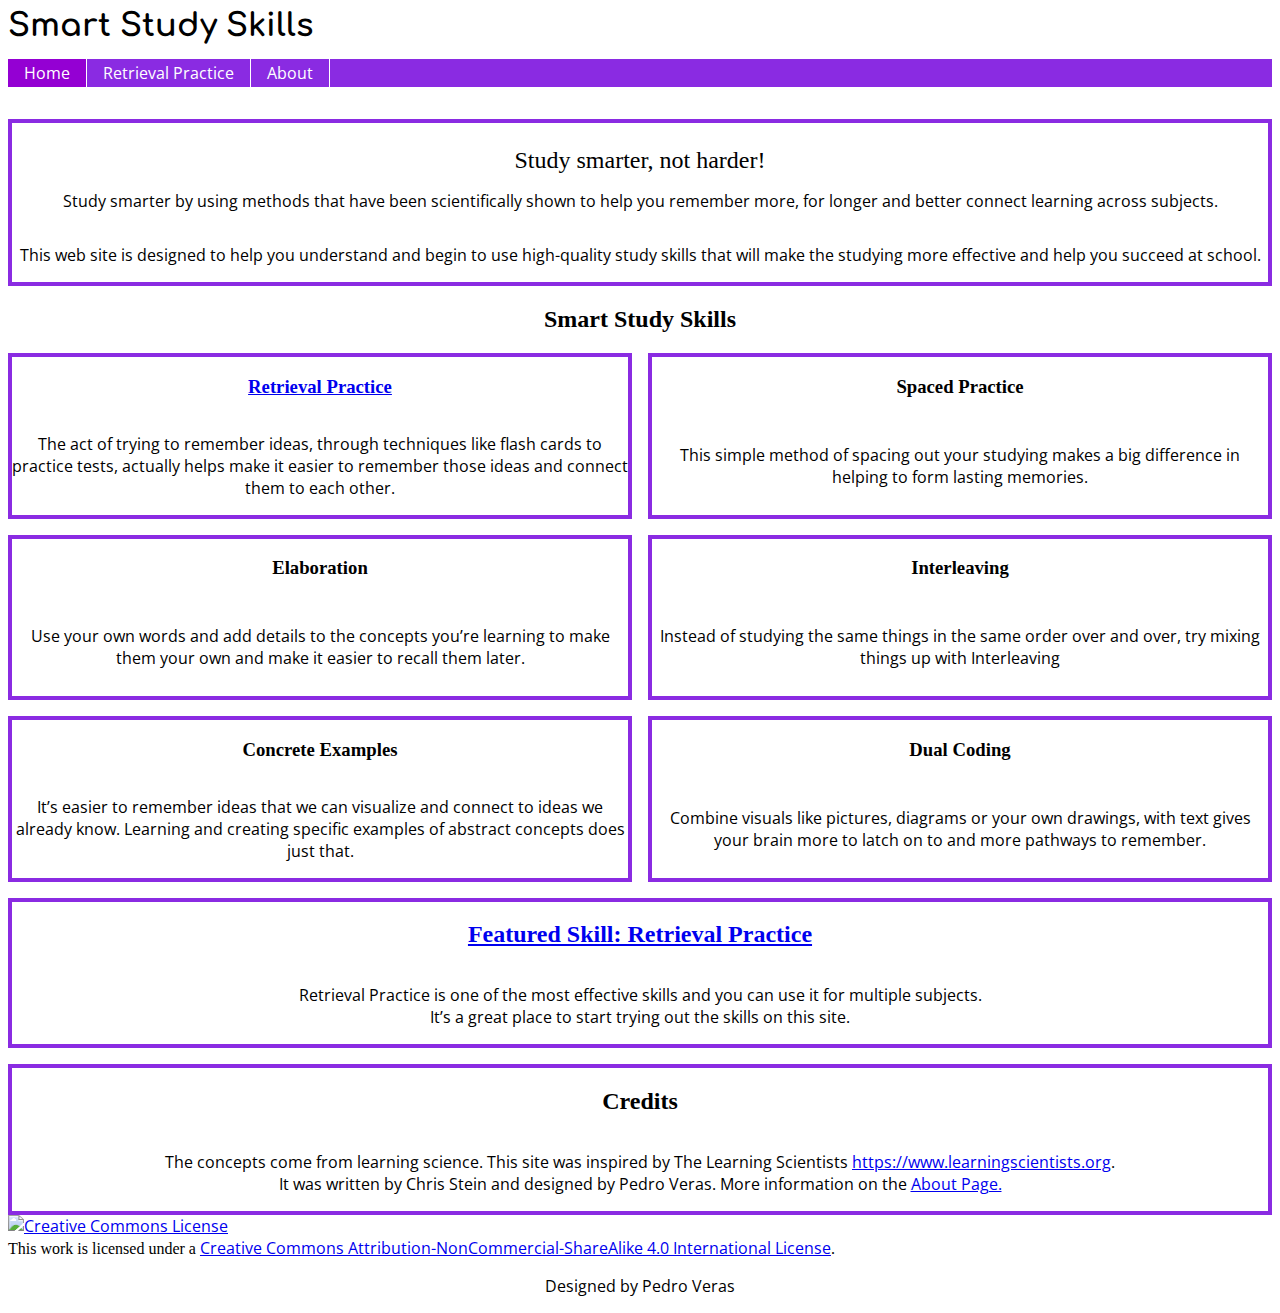
==== index.html @ 3abdc7d4 "Add files via upload" ====
<!DOCTYPE html>

<html lang="en-us">

<head>
   
    <meta charset="utf-8">
    <meta http-equiv="x-ua-compatible" content="ie=edge">
    <title>Home - Smart Study Skills</title>
    <meta name="viewport" content="width=device-width, initial-scale=1">
    <link rel="stylesheet" href="css/style.css">
    
</head>

<body>
   
    <header class="site-header">   
        <h1>Smart Study Skills</h1>
        <nav class="site-nav" role="navigation">
            <ul>
                <li id="active"><a href="index.html" class="current">Home</a></li>
                <li><a href="retrieval.html">Retrieval Practice</a></li>
                <li><a href="about.html">About</a></li>
            </ul>
        </nav>
    </header>

    <main role="main">
     <section class="start">
      <p class="tagline">Study smarter, not harder!</p>
       
            <p class="attractor">Study smarter by using methods that have been scientifically shown to help you
            remember more, for longer and better connect learning across subjects.</p>
            <p class="intro">This web site is designed to help you understand and begin to use high-quality
            study skills that will make the studying more effective and help you succeed at school.</p>
        </section>
        
        <h2 class="SSS">Smart Study Skills</h2>
        <section class="study-skills">  
            <div class="skill">
                <a href="retrieval.html"><h3>Retrieval Practice</h3></a>
                <p>The act of trying to remember ideas, through techniques like flash cards to practice tests, 
                actually helps make it easier to remember those ideas and connect them to each other.</p>
            </div>
            <div class="skill">
                <h3>Spaced Practice</h3>
                <p>This simple method of spacing out your studying makes a big difference in helping to form lasting memories.</p>
            </div>
            <div class="skill">
                <h3>Elaboration</h3>
                <p>Use your own words and add details to the concepts you’re learning to make them your own and make it easier to recall them later.</p>
            </div>
            <div class="skill">
                <h3>Interleaving</h3>
                <p>Instead of studying the same things in the same order over and over, try mixing things up with Interleaving</p>
            </div>
            <div class="skill">
                <h3>Concrete Examples</h3>
                <p>It’s easier to remember ideas that we can visualize and connect to ideas we already know.
                Learning and creating specific examples of abstract concepts does just that.</p>
            </div>
            <div class="skill">
                <h3>Dual Coding</h3>
                <p>Combine visuals like pictures, diagrams or your own drawings, with text gives your brain more to latch on to and more pathways to remember.</p>
            </div>
        </section>
        
        <section class="featured">
            <a href="retrieval.html"><h2>Featured Skill: Retrieval Practice</h2></a>
            <p>Retrieval Practice is one of the most effective skills and you can use it for multiple subjects.<br>
            It’s a great place to start trying out the skills on this site.</p>
        </section>
        
        <section class="credits">
            <h2>Credits</h2>
            <p>The concepts come from learning science. This site was inspired by The Learning Scientists <a href="https://www.learningscientists.org.">https://www.learningscientists.org</a>.<br>
            It was written by Chris Stein and designed by Pedro Veras. More information on the <a href="about.html"> About Page.</a></p>
        </section>
    </main>

    <footer class="site-footer">
       <a rel="license" href="http://creativecommons.org/licenses/by-nc-sa/4.0/"><img alt="Creative Commons License" style="border-width:0" src="https://i.creativecommons.org/l/by-nc-sa/4.0/88x31.png" /></a><br />
       This work is licensed under a <a rel="license" href="http://creativecommons.org/licenses/by-nc-sa/4.0/">Creative Commons Attribution-NonCommercial-ShareAlike 4.0 International License</a>.
       <p>Designed by Pedro Veras</p>
    </footer>
    
</body>

</html>
---- css/style.css ----
@import url('https://fonts.googleapis.com/css?family=Baloo+Bhai|Comfortaa|Open+Sans|Libre+Baskerville&display=swap');

h1{font-family: 'Comfortaa' , cursive; }

h2{font-family: 'Baloo Bhai' , cursive; text-align: center;}

h3{font-family: 'Baloo Bhai' , cursive; text-align: center;}

p{font-family: 'Open Sans' , sans-serif; text-align: center;}

a{font-family: 'Open Sans' , sans-serif; text-align: center;}

.tagline{font-family: 'Baloo Bhai' , cursive; font-size: 1.5rem;}

.site-header h1{
    margin-top: 0;
    margin-bottom: 0;
}

.tagline
{
    margin-bottom: 0;
}

.retrieval-attractor
{
    font-family: 'Baloo Bhai' , cursive; font-size: 1.5rem;
}

h2.SSS
{
    text-align: center;
}
.who-for
{
    display: grid;
    grid-template-columns: 1fr;
    border:4px solid blueviolet; 
}

.why-made
{
    display: grid;
    grid-template-columns: 1fr;
    border:4px solid blueviolet; 
    margin-top: 1rem;
}

.what-is-it
{
    display: grid;
    grid-template-columns: 1fr;
    border:4px solid blueviolet;
}

.what-is-it h2
{
    margin-bottom: 0;
}

.what-is-it p
{
    margin-top: 0;
}

.why-its-effective
{
    display: grid;
    grid-template-columns: 1fr;
    border:4px solid blueviolet;
    margin-top: 1rem;
}

.why-its-effective h2
{
    margin-bottom: 0;
}

.why-its-effective p
{
    margin-top: 0;
}

.resources
{
    display: grid;
    grid-template-columns: 1fr;
    border:4px solid blueviolet;
    margin-top: 1rem;
}

.resources h2
{
    margin-bottom: 0;
}

.resources h3
{
    margin-top: 0;
    margin-bottom: 0;
}

.resources 

.tips-and-tricks
{
    display: grid;
    grid-template-columns: 1fr;
    border:4px solid blueviolet;
    margin-top: 1rem;
}

.tips-and-tricks h2
{
    margin-bottom: 0;
}

.tips-and-tricks p
{
    margin-top: 0;
}

.when-to-use
{
    display: grid;
    grid-template-columns: 1fr;
    border:4px solid blueviolet;
    margin-top: 1rem;
}

.when-to-use h2
{
    margin-bottom: 0;
}

.when-to-use p
{
    margin-top: 0;
}

.how-to-use
{
    display: grid;
    grid-template-columns: 1fr;
    border:4px solid blueviolet; 
    margin-top: 1rem;
}

.how-to-use h2
{
    margin-bottom: 0;
}

.how-to-use p
{
    margin-top: 0;
}

.start
{ 
    display: grid;
    grid-template-columns: 1fr;
    border:4px solid blueviolet; 
}
.study-skills
{
    display: grid;
    grid-template-columns: 1fr 1fr;
    grid-template-rows: 1fr 1fr 1fr;
    grid-gap: 1rem;
}

.skill
{
    display: grid;
    border:4px solid blueviolet;
}

.featured
{
    display: grid;
    grid-template-columns: 1fr;
    border:4px solid blueviolet;
    margin-top: 1rem;
}

.credits
{
    display: grid;
    grid-template-columns: 1fr;
    border:4px solid blueviolet;
    margin-top: 1rem;
}

.site-nav li
{
    display: inline; /* brings nav elements up next to each other */
    list-style-type: none; /* removes the bullet points */
    padding-right: 10px; /* spaces them out from each other. Adjust to suit your needs */
}

.site-nav ul
{
    padding-left: 0;
    margin-left: 0;
    margin-bottom: 2rem;
    background-color: blueviolet;
    color: White;
    float: left;
    width: 100%;
    font-family: arial, helvetica, sans-serif;
}

.site-nav ul li { 
    display: inline; 
}

.site-nav ul li a
{
    padding: 0.2em 1em;
    background-color: blueviolet;
    color: White;
    text-decoration: none;
    float: left;
    border-right: 1px solid #fff;
}

.site-nav ul li a:hover
{
    background-color: violet;
    color: #fff;
}

.site-nav ul li a.current {
    background-color: darkviolet;
    color: #fff;
}
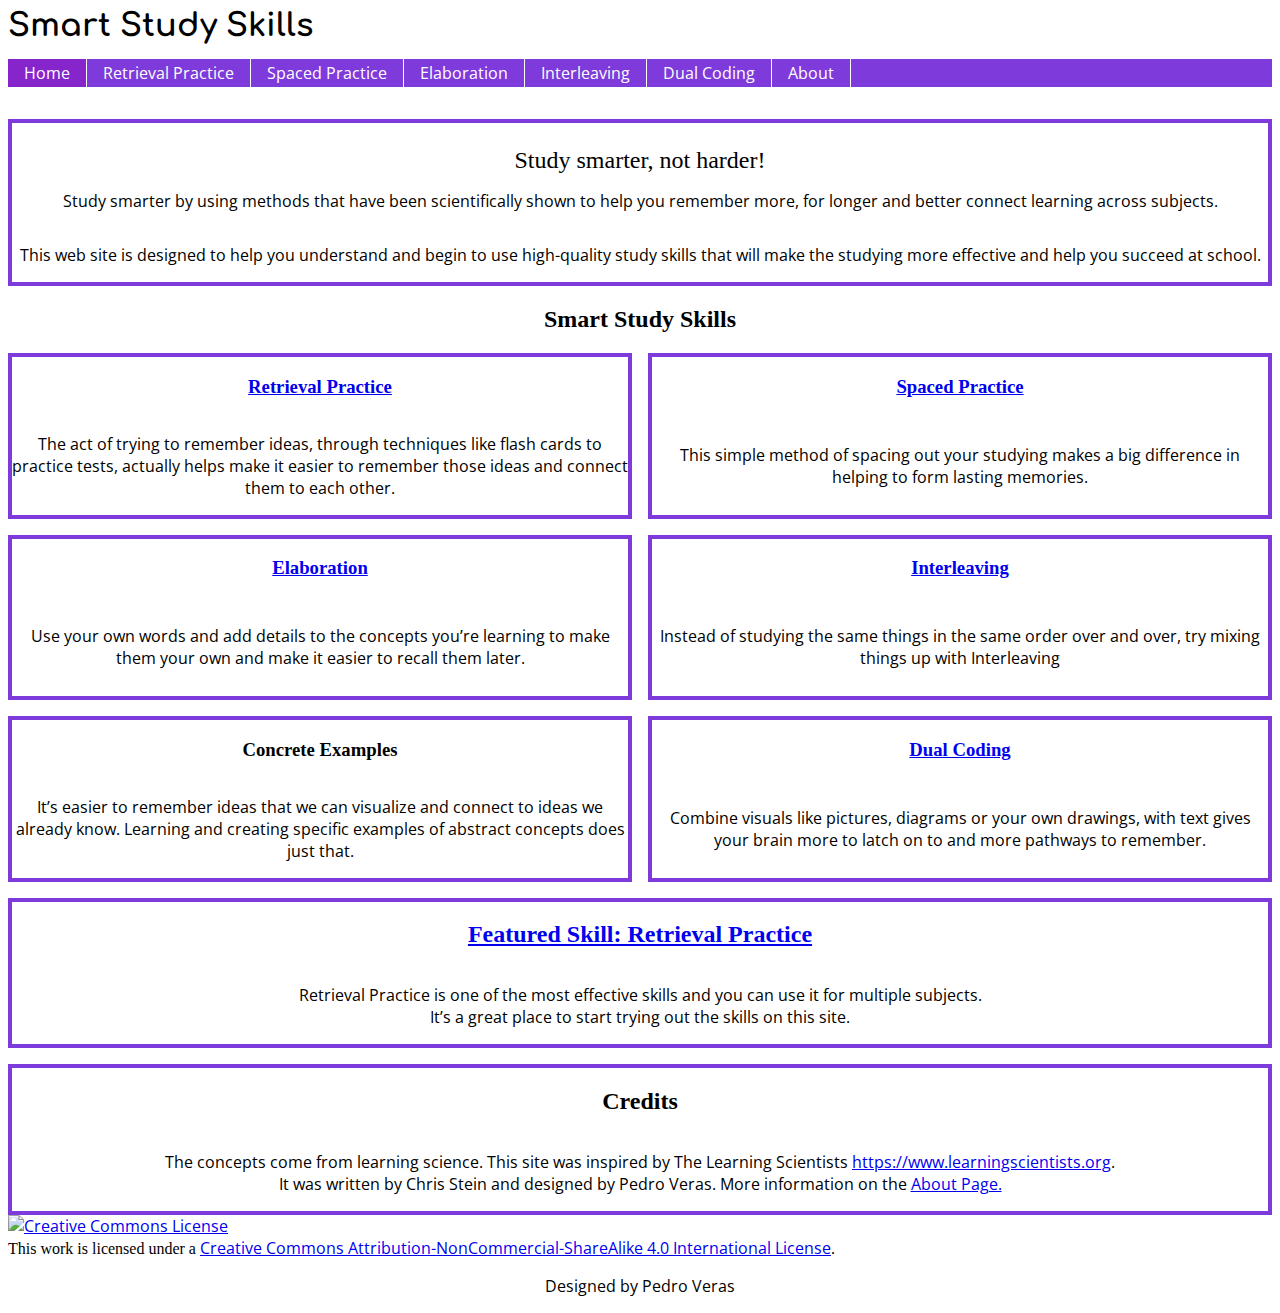
==== commit 83c0afbd: "Added additional skill pages. Initially as copies of retrieval practice. All pages are linked in the" ====
--- a/index.html
+++ b/index.html
@@ -20,6 +20,10 @@
             <ul>
                 <li id="active"><a href="index.html" class="current">Home</a></li>
                 <li><a href="retrieval.html">Retrieval Practice</a></li>
+                <li><a href="spaced.html">Spaced Practice</a></li>
+                <li><a href="elaboration.html">Elaboration</a></li>
+                <li><a href="interleaving.html">Interleaving</a></li>
+                <li><a href="dual.html">Dual Coding</a></li>
                 <li><a href="about.html">About</a></li>
             </ul>
         </nav>
@@ -43,15 +47,15 @@
                 actually helps make it easier to remember those ideas and connect them to each other.</p>
             </div>
             <div class="skill">
-                <h3>Spaced Practice</h3>
+                <a href="spaced.html"><h3>Spaced Practice</h3></a>
                 <p>This simple method of spacing out your studying makes a big difference in helping to form lasting memories.</p>
             </div>
             <div class="skill">
-                <h3>Elaboration</h3>
+                <a href="elaboration.html"><h3>Elaboration</h3></a>
                 <p>Use your own words and add details to the concepts you’re learning to make them your own and make it easier to recall them later.</p>
             </div>
             <div class="skill">
-                <h3>Interleaving</h3>
+                <a href="interleaving.html"><h3>Interleaving</h3></a>
                 <p>Instead of studying the same things in the same order over and over, try mixing things up with Interleaving</p>
             </div>
             <div class="skill">
@@ -60,7 +64,7 @@
                 Learning and creating specific examples of abstract concepts does just that.</p>
             </div>
             <div class="skill">
-                <h3>Dual Coding</h3>
+                <a href="dual.html"><h3>Dual Coding</h3></a>
                 <p>Combine visuals like pictures, diagrams or your own drawings, with text gives your brain more to latch on to and more pathways to remember.</p>
             </div>
         </section>
@@ -86,4 +90,4 @@
     
 </body>
 
-</html>+</html>
--- a/css/style.css
+++ b/css/style.css
@@ -35,14 +35,14 @@
 {
     display: grid;
     grid-template-columns: 1fr;
-    border:4px solid blueviolet; 
+    border:4px solid #7E3ADA; 
 }
 
 .why-made
 {
     display: grid;
     grid-template-columns: 1fr;
-    border:4px solid blueviolet; 
+    border:4px solid #7E3ADA; 
     margin-top: 1rem;
 }
 
@@ -50,7 +50,7 @@
 {
     display: grid;
     grid-template-columns: 1fr;
-    border:4px solid blueviolet;
+    border:4px solid #7E3ADA;
 }
 
 .what-is-it h2
@@ -67,7 +67,7 @@
 {
     display: grid;
     grid-template-columns: 1fr;
-    border:4px solid blueviolet;
+    border:4px solid #7E3ADA;
     margin-top: 1rem;
 }
 
@@ -85,7 +85,7 @@
 {
     display: grid;
     grid-template-columns: 1fr;
-    border:4px solid blueviolet;
+    border:4px solid #7E3ADA;
     margin-top: 1rem;
 }
 
@@ -100,13 +100,11 @@
     margin-bottom: 0;
 }
 
-.resources 
-
 .tips-and-tricks
 {
     display: grid;
     grid-template-columns: 1fr;
-    border:4px solid blueviolet;
+    border:4px solid #7E3ADA;
     margin-top: 1rem;
 }
 
@@ -124,7 +122,7 @@
 {
     display: grid;
     grid-template-columns: 1fr;
-    border:4px solid blueviolet;
+    border:4px solid #7E3ADA;
     margin-top: 1rem;
 }
 
@@ -142,7 +140,7 @@
 {
     display: grid;
     grid-template-columns: 1fr;
-    border:4px solid blueviolet; 
+    border:4px solid #7E3ADA; 
     margin-top: 1rem;
 }
 
@@ -160,7 +158,7 @@
 { 
     display: grid;
     grid-template-columns: 1fr;
-    border:4px solid blueviolet; 
+    border:4px solid #7E3ADA; 
 }
 .study-skills
 {
@@ -173,14 +171,14 @@
 .skill
 {
     display: grid;
-    border:4px solid blueviolet;
+    border:4px solid #7E3ADA;
 }
 
 .featured
 {
     display: grid;
     grid-template-columns: 1fr;
-    border:4px solid blueviolet;
+    border:4px solid #7E3ADA;
     margin-top: 1rem;
 }
 
@@ -188,7 +186,7 @@
 {
     display: grid;
     grid-template-columns: 1fr;
-    border:4px solid blueviolet;
+    border:4px solid #7E3ADA;
     margin-top: 1rem;
 }
 
@@ -204,8 +202,8 @@
     padding-left: 0;
     margin-left: 0;
     margin-bottom: 2rem;
-    background-color: blueviolet;
-    color: White;
+    background-color: #7E3ADA;
+    color: #FFFFFF;
     float: left;
     width: 100%;
     font-family: arial, helvetica, sans-serif;
@@ -218,21 +216,21 @@
 .site-nav ul li a
 {
     padding: 0.2em 1em;
-    background-color: blueviolet;
-    color: White;
+    background-color: #7E3ADA;
+    color: #FFFFFF;
     text-decoration: none;
     float: left;
-    border-right: 1px solid #fff;
+    border-right: 1px solid #FFFFFF;
 }
 
 .site-nav ul li a:hover
 {
-    background-color: violet;
-    color: #fff;
+    background-color: #EE82EE;
+    color: #FFFFFF;
 }
 
 .site-nav ul li a.current {
-    background-color: darkviolet;
-    color: #fff;
-}
-
+    background-color: #8625CB;
+    color: #FFFFFF;
+}
+
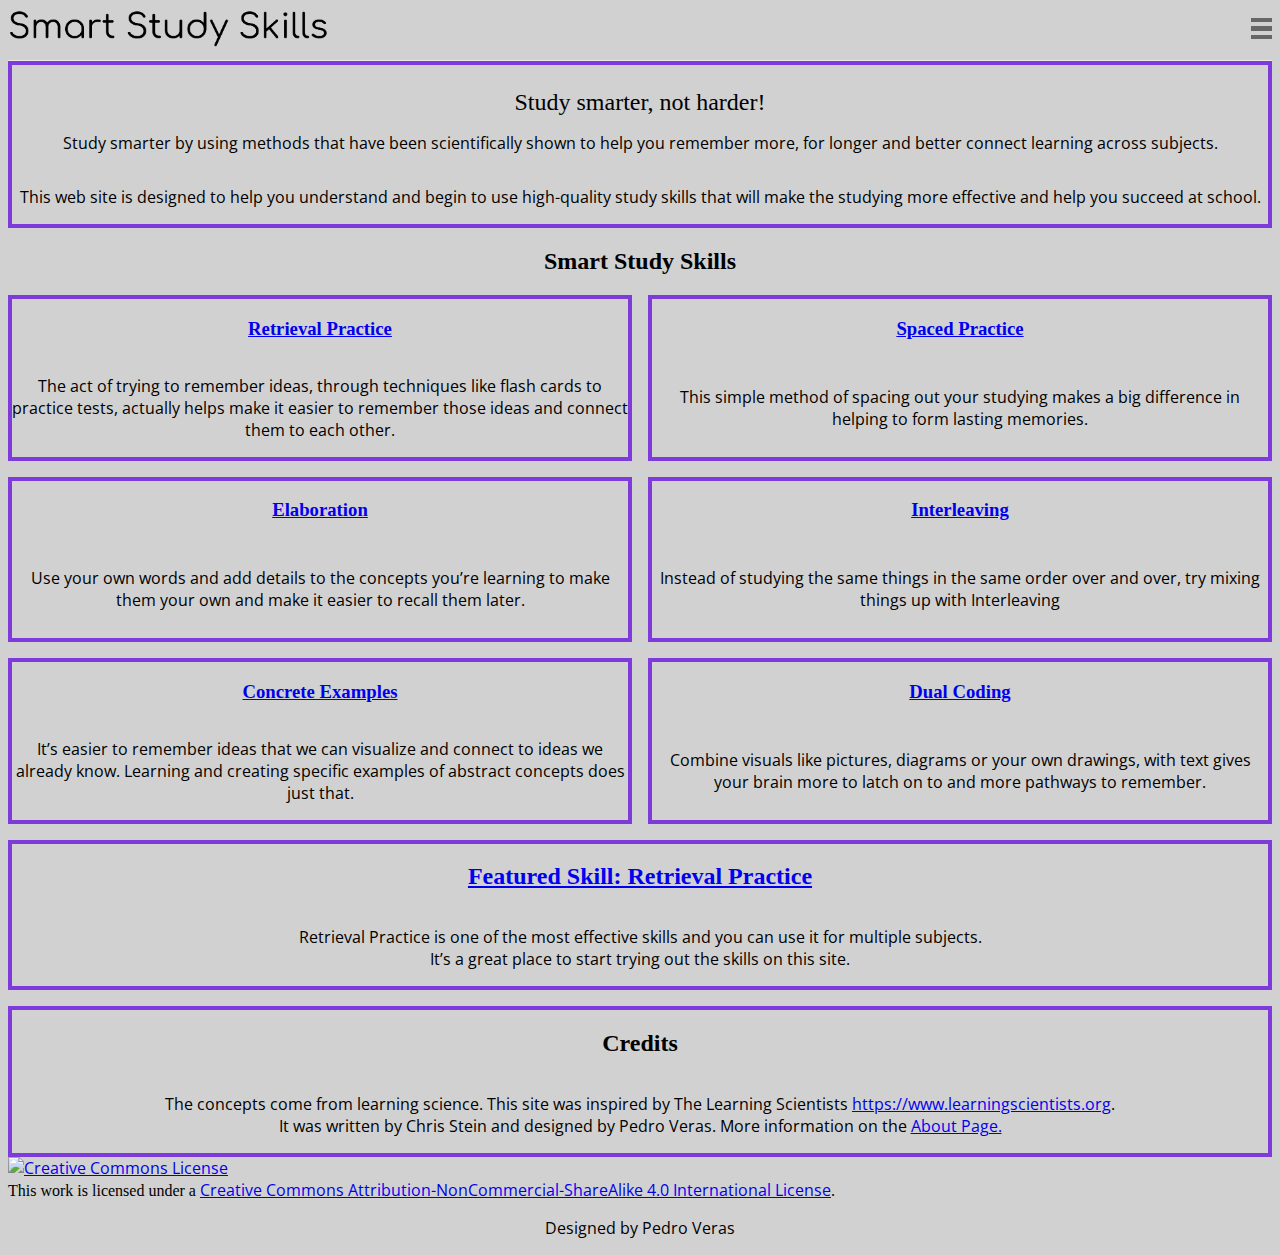
==== commit 55a62d92: "Overhauling" ====
--- a/index.html
+++ b/index.html
@@ -3,91 +3,122 @@
 <html lang="en-us">
 
 <head>
-   
+
     <meta charset="utf-8">
     <meta http-equiv="x-ua-compatible" content="ie=edge">
-    <title>Home - Smart Study Skills</title>
+    <title>Smart Study Skills</title>
     <meta name="viewport" content="width=device-width, initial-scale=1">
     <link rel="stylesheet" href="css/style.css">
-    
+
 </head>
 
 <body>
-   
-    <header class="site-header">   
-        <h1>Smart Study Skills</h1>
-        <nav class="site-nav" role="navigation">
-            <ul>
-                <li id="active"><a href="index.html" class="current">Home</a></li>
-                <li><a href="retrieval.html">Retrieval Practice</a></li>
-                <li><a href="spaced.html">Spaced Practice</a></li>
-                <li><a href="elaboration.html">Elaboration</a></li>
-                <li><a href="interleaving.html">Interleaving</a></li>
-                <li><a href="dual.html">Dual Coding</a></li>
-                <li><a href="about.html">About</a></li>
-            </ul>
-        </nav>
+
+    <header class="site-header">
+        <div class="bottom-header">
+            <a href="index.html" class="logo"> <img src="images/logo.png" alt="Logo"></a>
+            <nav class="site-nav" id="navigation">
+                <a href="#" class="hamburger"></a>
+
+                <ul id="menu" class="menu">
+                    <li><a href="retrieval.html">Retrieval Practice</a></li>
+                    <li><a href="spaced.html">Spaced Practice</a></li>
+                    <li><a href="elaboration.html">Elaboration</a></li>
+                    <li><a href="interleaving.html">Interleaving</a></li>
+                    <li><a href="concrete.html">Concrete Examples</a></li>
+                    <li><a href="dual.html">Dual Coding</a></li>
+                    <li><a href="about.html">About</a></li>
+
+                </ul>
+                <ul id="menu-mobile" class="mobile-menu menu">
+                    <li><a href="retrieval.html">Retrieval Practice</a></li>
+                    <li><a href="spaced.html">Spaced Practice</a></li>
+                    <li><a href="elaboration.html">Elaboration</a></li>
+                    <li><a href="interleaving.html">Interleaving</a></li>
+                    <li><a href="concrete.html">Concrete Examples</a></li>
+                    <li><a href="dual.html">Dual Coding</a></li>
+                    <li><a href="about.html">About</a></li>
+                </ul>
+            </nav>
+        </div>
     </header>
 
     <main role="main">
-     <section class="start">
-      <p class="tagline">Study smarter, not harder!</p>
-       
+        <section class="start">
+            <p class="tagline">Study smarter, not harder!</p>
+
             <p class="attractor">Study smarter by using methods that have been scientifically shown to help you
-            remember more, for longer and better connect learning across subjects.</p>
+                remember more, for longer and better connect learning across subjects.</p>
             <p class="intro">This web site is designed to help you understand and begin to use high-quality
-            study skills that will make the studying more effective and help you succeed at school.</p>
+                study skills that will make the studying more effective and help you succeed at school.</p>
         </section>
-        
+
         <h2 class="SSS">Smart Study Skills</h2>
-        <section class="study-skills">  
+        <section class="study-skills">
             <div class="skill">
-                <a href="retrieval.html"><h3>Retrieval Practice</h3></a>
-                <p>The act of trying to remember ideas, through techniques like flash cards to practice tests, 
-                actually helps make it easier to remember those ideas and connect them to each other.</p>
+                <a href="retrieval.html">
+                    <h3>Retrieval Practice</h3>
+                </a>
+                <p>The act of trying to remember ideas, through techniques like flash cards to practice tests,
+                    actually helps make it easier to remember those ideas and connect them to each other.</p>
             </div>
             <div class="skill">
-                <a href="spaced.html"><h3>Spaced Practice</h3></a>
+                <a href="spaced.html">
+                    <h3>Spaced Practice</h3>
+                </a>
                 <p>This simple method of spacing out your studying makes a big difference in helping to form lasting memories.</p>
             </div>
             <div class="skill">
-                <a href="elaboration.html"><h3>Elaboration</h3></a>
+                <a href="elaboration.html">
+                    <h3>Elaboration</h3>
+                </a>
                 <p>Use your own words and add details to the concepts you’re learning to make them your own and make it easier to recall them later.</p>
             </div>
             <div class="skill">
-                <a href="interleaving.html"><h3>Interleaving</h3></a>
+                <a href="interleaving.html">
+                    <h3>Interleaving</h3>
+                </a>
                 <p>Instead of studying the same things in the same order over and over, try mixing things up with Interleaving</p>
             </div>
             <div class="skill">
-                <h3>Concrete Examples</h3>
+                <a href="concrete.html">
+                    <h3>Concrete Examples</h3>
+                </a>
                 <p>It’s easier to remember ideas that we can visualize and connect to ideas we already know.
-                Learning and creating specific examples of abstract concepts does just that.</p>
+                    Learning and creating specific examples of abstract concepts does just that.</p>
             </div>
             <div class="skill">
-                <a href="dual.html"><h3>Dual Coding</h3></a>
+                <a href="dual.html">
+                    <h3>Dual Coding</h3>
+                </a>
                 <p>Combine visuals like pictures, diagrams or your own drawings, with text gives your brain more to latch on to and more pathways to remember.</p>
             </div>
         </section>
-        
+
         <section class="featured">
-            <a href="retrieval.html"><h2>Featured Skill: Retrieval Practice</h2></a>
+            <a href="retrieval.html">
+                <h2>Featured Skill: Retrieval Practice</h2>
+            </a>
             <p>Retrieval Practice is one of the most effective skills and you can use it for multiple subjects.<br>
-            It’s a great place to start trying out the skills on this site.</p>
+                It’s a great place to start trying out the skills on this site.</p>
         </section>
-        
+
         <section class="credits">
             <h2>Credits</h2>
             <p>The concepts come from learning science. This site was inspired by The Learning Scientists <a href="https://www.learningscientists.org.">https://www.learningscientists.org</a>.<br>
-            It was written by Chris Stein and designed by Pedro Veras. More information on the <a href="about.html"> About Page.</a></p>
+                It was written by Chris Stein and designed by Pedro Veras. More information on the <a href="about.html"> About Page.</a></p>
         </section>
     </main>
 
     <footer class="site-footer">
-       <a rel="license" href="http://creativecommons.org/licenses/by-nc-sa/4.0/"><img alt="Creative Commons License" style="border-width:0" src="https://i.creativecommons.org/l/by-nc-sa/4.0/88x31.png" /></a><br />
-       This work is licensed under a <a rel="license" href="http://creativecommons.org/licenses/by-nc-sa/4.0/">Creative Commons Attribution-NonCommercial-ShareAlike 4.0 International License</a>.
-       <p>Designed by Pedro Veras</p>
+        <a rel="license" href="http://creativecommons.org/licenses/by-nc-sa/4.0/"><img alt="Creative Commons License" style="border-width:0" src="https://i.creativecommons.org/l/by-nc-sa/4.0/88x31.png" /></a><br />
+        This work is licensed under a <a rel="license" href="http://creativecommons.org/licenses/by-nc-sa/4.0/">Creative Commons Attribution-NonCommercial-ShareAlike 4.0 International License</a>.
+        <p>Designed by Pedro Veras</p>
     </footer>
-    
-</body>
-
-</html>
+    <script src="js/vendor/modernizr-3.7.1.min.js"></script>
+    <script src="https://code.jquery.com/jquery-3.4.1.min.js" integrity="sha256-CSXorXvZcTkaix6Yvo6HppcZGetbYMGWSFlBw8HfCJo=" crossorigin="anonymous"></script>
+    <script>
+        window.jQuery || document.write('<script src="js/vendor/jquery-3.4.1.min.js"><\/script>')
+    </script>
+    <script src="js/main.js"></script>
+</body></html>
--- a/css/style.css
+++ b/css/style.css
@@ -1,236 +1,327 @@
 @import url('https://fonts.googleapis.com/css?family=Baloo+Bhai|Comfortaa|Open+Sans|Libre+Baskerville&display=swap');
 
-h1{font-family: 'Comfortaa' , cursive; }
-
-h2{font-family: 'Baloo Bhai' , cursive; text-align: center;}
-
-h3{font-family: 'Baloo Bhai' , cursive; text-align: center;}
-
-p{font-family: 'Open Sans' , sans-serif; text-align: center;}
-
-a{font-family: 'Open Sans' , sans-serif; text-align: center;}
-
-.tagline{font-family: 'Baloo Bhai' , cursive; font-size: 1.5rem;}
-
-.site-header h1{
-    margin-top: 0;
-    margin-bottom: 0;
-}
-
-.tagline
-{
-    margin-bottom: 0;
-}
-
-.retrieval-attractor
-{
-    font-family: 'Baloo Bhai' , cursive; font-size: 1.5rem;
-}
-
-h2.SSS
-{
-    text-align: center;
-}
-.who-for
-{
-    display: grid;
-    grid-template-columns: 1fr;
-    border:4px solid #7E3ADA; 
-}
-
-.why-made
-{
-    display: grid;
-    grid-template-columns: 1fr;
-    border:4px solid #7E3ADA; 
-    margin-top: 1rem;
-}
-
-.what-is-it
-{
-    display: grid;
-    grid-template-columns: 1fr;
-    border:4px solid #7E3ADA;
-}
-
-.what-is-it h2
-{
-    margin-bottom: 0;
-}
-
-.what-is-it p
-{
-    margin-top: 0;
-}
-
-.why-its-effective
-{
-    display: grid;
-    grid-template-columns: 1fr;
-    border:4px solid #7E3ADA;
-    margin-top: 1rem;
-}
-
-.why-its-effective h2
-{
-    margin-bottom: 0;
-}
-
-.why-its-effective p
-{
-    margin-top: 0;
-}
-
-.resources
-{
-    display: grid;
-    grid-template-columns: 1fr;
-    border:4px solid #7E3ADA;
-    margin-top: 1rem;
-}
-
-.resources h2
-{
-    margin-bottom: 0;
-}
-
-.resources h3
-{
-    margin-top: 0;
-    margin-bottom: 0;
-}
-
-.tips-and-tricks
-{
-    display: grid;
-    grid-template-columns: 1fr;
-    border:4px solid #7E3ADA;
-    margin-top: 1rem;
-}
-
-.tips-and-tricks h2
-{
-    margin-bottom: 0;
-}
-
-.tips-and-tricks p
-{
-    margin-top: 0;
-}
-
-.when-to-use
-{
-    display: grid;
-    grid-template-columns: 1fr;
-    border:4px solid #7E3ADA;
-    margin-top: 1rem;
-}
-
-.when-to-use h2
-{
-    margin-bottom: 0;
-}
-
-.when-to-use p
-{
-    margin-top: 0;
-}
-
-.how-to-use
-{
-    display: grid;
-    grid-template-columns: 1fr;
-    border:4px solid #7E3ADA; 
-    margin-top: 1rem;
-}
-
-.how-to-use h2
-{
-    margin-bottom: 0;
-}
-
-.how-to-use p
-{
-    margin-top: 0;
-}
-
-.start
-{ 
-    display: grid;
-    grid-template-columns: 1fr;
-    border:4px solid #7E3ADA; 
-}
-.study-skills
-{
+body{
+    background-color: #D1D1D1;
+}
+
+h1 {
+    font-family: 'Comfortaa', cursive;
+}
+
+h2 {
+    font-family: 'Baloo Bhai', cursive;
+    text-align: center;
+}
+
+h3 {
+    font-family: 'Baloo Bhai', cursive;
+    text-align: center;
+}
+
+p {
+    font-family: 'Open Sans', sans-serif;
+    text-align: center;
+}
+
+a {
+    font-family: 'Open Sans', sans-serif;
+    text-align: center;
+}
+
+.tagline {
+    font-family: 'Baloo Bhai', cursive;
+    font-size: 1.5rem;
+}
+
+.site-header h1 {
+    margin-top: 0;
+    margin-bottom: 0;
+}
+
+.tagline {
+    margin-bottom: 0;
+}
+
+.retrieval-attractor {
+    font-family: 'Baloo Bhai', cursive;
+    font-size: 1.5rem;
+}
+
+h2.SSS {
+    text-align: center;
+}
+
+.who-for {
+    display: grid;
+    grid-template-columns: 1fr;
+    border: 4px solid #7E3ADA;
+}
+
+.why-made {
+    display: grid;
+    grid-template-columns: 1fr;
+    border: 4px solid #7E3ADA;
+    margin-top: 1rem;
+}
+
+.what-is-it {
+    display: grid;
+    grid-template-columns: 1fr;
+    border: 4px solid #7E3ADA;
+}
+
+.what-is-it h2 {
+    margin-bottom: 0;
+}
+
+.what-is-it p {
+    margin-top: 0;
+}
+
+.why-its-effective {
+    display: grid;
+    grid-template-columns: 1fr;
+    border: 4px solid #7E3ADA;
+    margin-top: 1rem;
+}
+
+.why-its-effective h2 {
+    margin-bottom: 0;
+}
+
+.why-its-effective p {
+    margin-top: 0;
+}
+
+.resources {
+    display: grid;
+    grid-template-columns: 1fr;
+    border: 4px solid #7E3ADA;
+    margin-top: 1rem;
+}
+
+.resources h2 {
+    margin-bottom: 0;
+}
+
+.resources h3 {
+    margin-top: 0;
+    margin-bottom: 0;
+}
+
+.tips-and-tricks {
+    display: grid;
+    grid-template-columns: 1fr;
+    border: 4px solid #7E3ADA;
+    margin-top: 1rem;
+}
+
+.tips-and-tricks h2 {
+    margin-bottom: 0;
+}
+
+.tips-and-tricks p {
+    margin-top: 0;
+}
+
+.when-to-use {
+    display: grid;
+    grid-template-columns: 1fr;
+    border: 4px solid #7E3ADA;
+    margin-top: 1rem;
+}
+
+.when-to-use h2 {
+    margin-bottom: 0;
+}
+
+.when-to-use p {
+    margin-top: 0;
+}
+
+.how-to-use {
+    display: grid;
+    grid-template-columns: 1fr;
+    border: 4px solid #7E3ADA;
+    margin-top: 1rem;
+}
+
+.how-to-use h2 {
+    margin-bottom: 0;
+}
+
+.how-to-use p {
+    margin-top: 0;
+}
+
+.start {
+    display: grid;
+    grid-template-columns: 1fr;
+    border: 4px solid #7E3ADA;
+}
+
+.study-skills {
     display: grid;
     grid-template-columns: 1fr 1fr;
     grid-template-rows: 1fr 1fr 1fr;
     grid-gap: 1rem;
 }
 
-.skill
-{
-    display: grid;
-    border:4px solid #7E3ADA;
-}
-
-.featured
-{
-    display: grid;
-    grid-template-columns: 1fr;
-    border:4px solid #7E3ADA;
-    margin-top: 1rem;
-}
-
-.credits
-{
-    display: grid;
-    grid-template-columns: 1fr;
-    border:4px solid #7E3ADA;
-    margin-top: 1rem;
-}
-
-.site-nav li
-{
-    display: inline; /* brings nav elements up next to each other */
-    list-style-type: none; /* removes the bullet points */
-    padding-right: 10px; /* spaces them out from each other. Adjust to suit your needs */
-}
-
-.site-nav ul
-{
+.skill {
+    display: grid;
+    border: 4px solid #7E3ADA;
+}
+
+.featured {
+    display: grid;
+    grid-template-columns: 1fr;
+    border: 4px solid #7E3ADA;
+    margin-top: 1rem;
+}
+
+.credits {
+    display: grid;
+    grid-template-columns: 1fr;
+    border: 4px solid #7E3ADA;
+    margin-top: 1rem;
+}
+
+@import url('https://fonts.googleapis.com/css?family=Roboto:400&display=swap');
+
+*,
+*:before,
+*:after {
+    box-sizing: border-box;
+}
+
+img {
+    width: auto;
+    height: auto;
+    max-width: 100%;
+}
+
+header.site-header {
+    /*  font-family: 'Roboto', sans-serif;*/
+    font-weight: 400;
+}
+
+header.site-header .logo img {
+    width: 320px;
+}
+
+header.site-header .bottom-header {
+    border-bottom: 1px solid #e9e9e9;
+    padding-bottom: 7px;
+    /*     margin-right: 42px; */
+}
+
+header.site-header .bottom-header:after,
+header.site-header .top-header:after {
+    content: '';
+    display: table;
+    clear: both;
+}
+
+@media (max-width: 1285px) {
+    header.site-header .bottom-header {
+        margin-right: 0;
+    }
+}
+
+header.site-header nav {
+    float: right;
+    padding-top: 15px;
+}
+
+@media (max-width: 1285px) {
+    header.site-header nav {
+        padding-top: 10px;
+    }
+}
+
+.hamburger {
+    display: none;
+    background: linear-gradient(to bottom, #666666 0%, #666666 20%, rgba(0, 0, 0, 0) 20%, rgba(0, 0, 0, 0) 40%, #666666 40%, #666666 60%, rgba(0, 0, 0, 0) 60%, rgba(0, 0, 0, 0) 80%, #666666 80%, #666666 100%);
+    width: 21px;
+    height: 21px;
+}
+
+@media (max-width: 1285px) {
+    .hamburger {
+        display: block;
+    }
+}
+
+
+nav > ul {
+    margin: 0;
+    padding: 0;
+}
+
+nav a {
+    text-decoration: none;
+}
+
+header.site-header .menu {
+    text-transform: uppercase;
+    list-style: none;
     padding-left: 0;
-    margin-left: 0;
-    margin-bottom: 2rem;
-    background-color: #7E3ADA;
-    color: #FFFFFF;
+    font-size: 14px;
+}
+
+header.site-header .menu li {
     float: left;
+    margin-right: 35px;
+    position: relative;
+}
+
+header.site-header .menu li:last-of-type {
+    margin-right: 10px;
+}
+
+header.site-header .menu li a {
+    text-decoration: none;
+    color: #666666;
+}
+
+@media (max-width: 1284px) {
+    header.site-header .menu {
+        display: none;
+        background-color: white;
+    }
+
+    header.site-header .menu li {
+        margin-right: 0;
+        display: block;
+        float: none;
+        padding-bottom: 14px;
+        text-align: center;
+    }
+
+    header.site-header .menu li a {
+        display: block;
+        padding-top: 6px;
+        padding-bottom: 6px;
+        display: inline-block;
+        position: relative;
+    }
+
+}
+
+@media (max-width: 1023px) {
+    header.site-header .menu li {
+        margin-right: 22px;
+    }
+}
+
+header.site-header .menu.mobile-menu {
+    display: none;
+    position: absolute;
     width: 100%;
-    font-family: arial, helvetica, sans-serif;
-}
-
-.site-nav ul li { 
-    display: inline; 
-}
-
-.site-nav ul li a
-{
-    padding: 0.2em 1em;
-    background-color: #7E3ADA;
-    color: #FFFFFF;
-    text-decoration: none;
-    float: left;
-    border-right: 1px solid #FFFFFF;
-}
-
-.site-nav ul li a:hover
-{
-    background-color: #EE82EE;
-    color: #FFFFFF;
-}
-
-.site-nav ul li a.current {
-    background-color: #8625CB;
-    color: #FFFFFF;
-}
-
+    top: 0;
+    right: 0;
+    z-index: 5;
+    padding-left: 20px;
+    padding-top: 12px;
+    border-bottom: 1px solid #e9e9e9;
+}
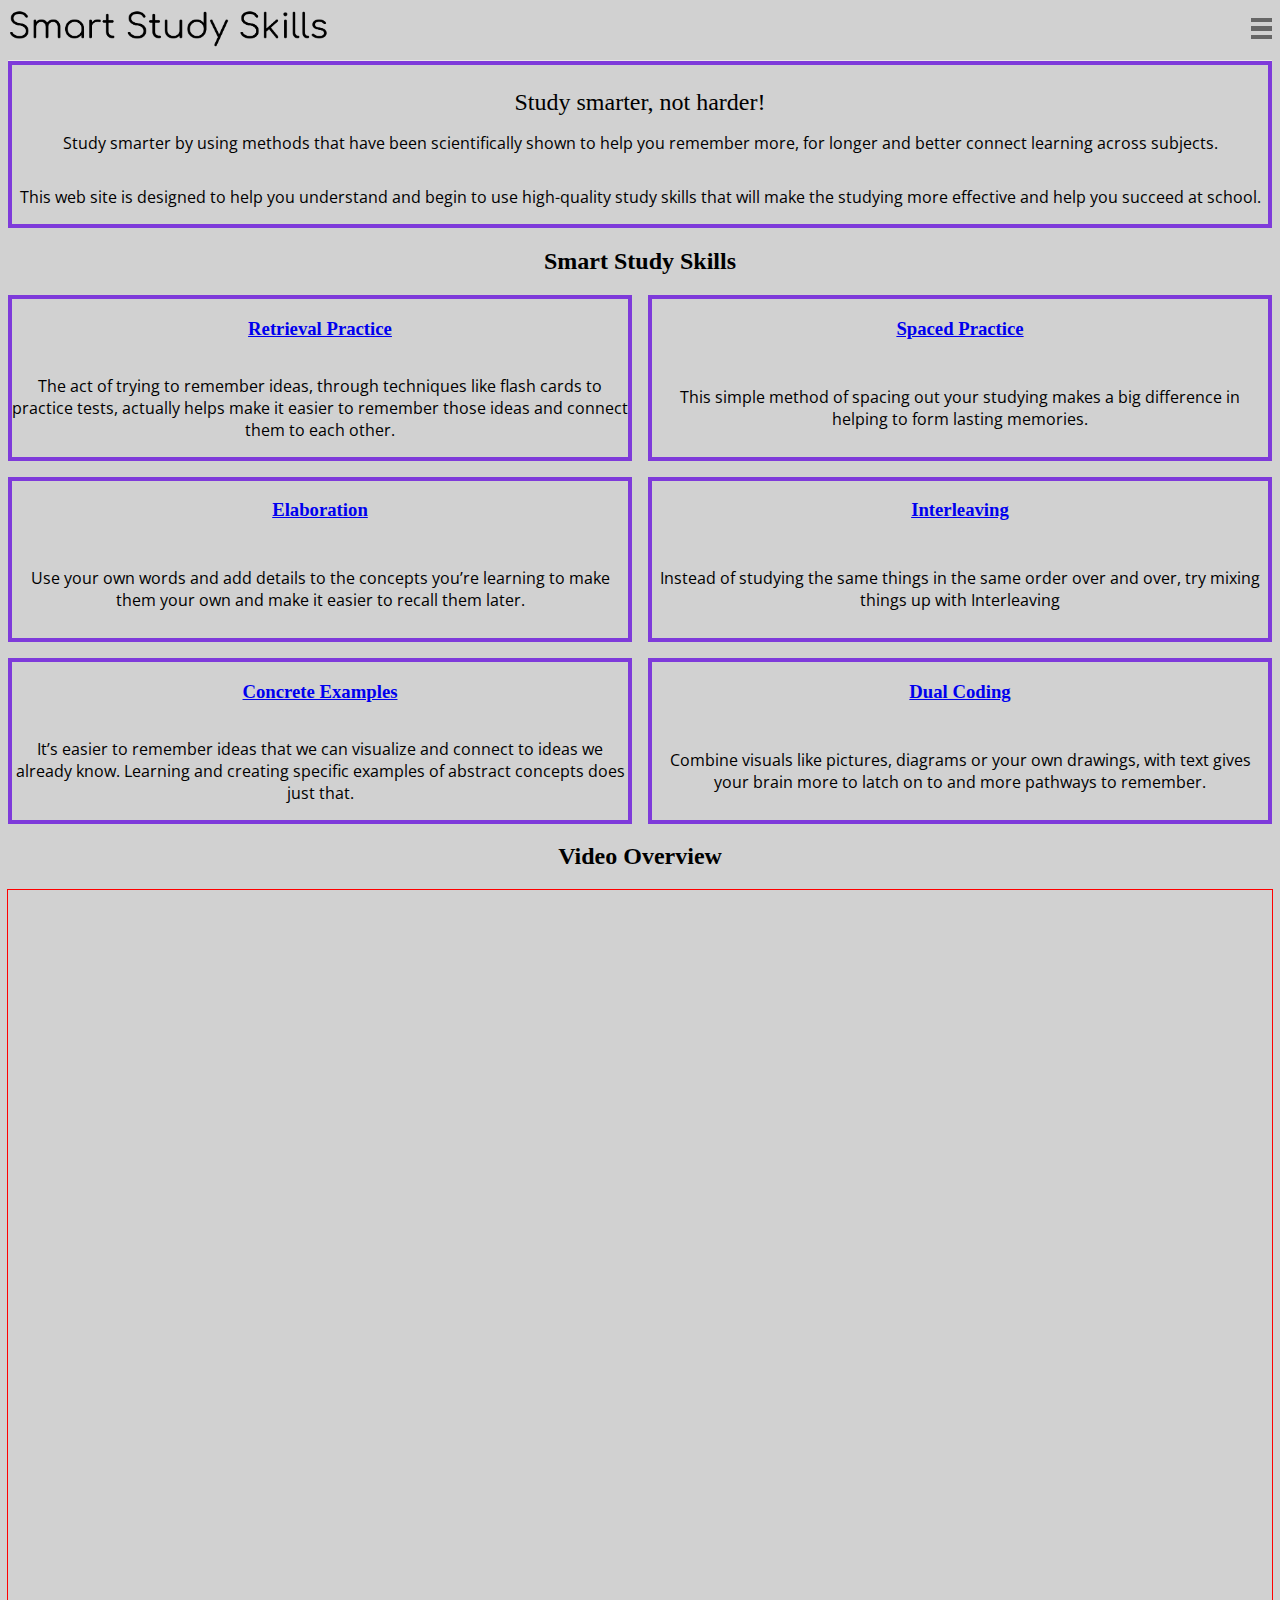
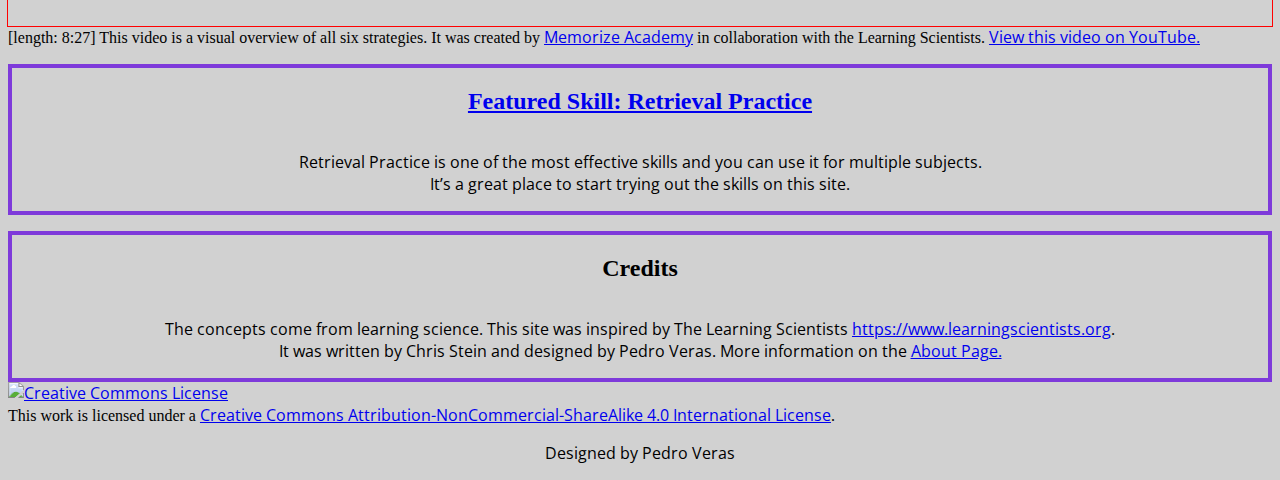
==== commit 54e654b5: "Final Commit" ====
--- a/index.html
+++ b/index.html
@@ -94,7 +94,13 @@
                 <p>Combine visuals like pictures, diagrams or your own drawings, with text gives your brain more to latch on to and more pathways to remember.</p>
             </div>
         </section>
-
+        <section class="video-overview">
+           <h2>Video Overview</h2>
+            <div class="videoWrapper ratio-16-9">
+                <iframe width="560" height="315" src="https://www.youtube.com/embed/CPxSzxylRCI" frameborder="0" allow="accelerometer; autoplay; encrypted-media; gyroscope; picture-in-picture" allowfullscreen></iframe>
+            </div>
+            <div class="caption video-icon"><span class="content-type">[length: 8:27]</span> This video is a visual overview of all six strategies. It was created by <a href="https://www.youtube.com/channel/UCGGtl3nZmwzcfwHY4ck_G0Q">Memorize Academy</a> in collaboration with the Learning Scientists. <a href="https://youtu.be/CPxSzxylRCI">View this video on YouTube.</a></div>
+        </section>
         <section class="featured">
             <a href="retrieval.html">
                 <h2>Featured Skill: Retrieval Practice</h2>
--- a/css/style.css
+++ b/css/style.css
@@ -1,10 +1,11 @@
 @import url('https://fonts.googleapis.com/css?family=Baloo+Bhai|Comfortaa|Open+Sans|Libre+Baskerville&display=swap');
 
-body{
+body {
     background-color: #D1D1D1;
 }
 
 h1 {
+    text-align: center;
     font-family: 'Comfortaa', cursive;
 }
 
@@ -151,6 +152,21 @@
 }
 
 .how-to-use p {
+    margin-top: 0;
+}
+
+.the-path {
+    display: grid;
+    grid-template-columns: 1fr;
+    border: 4px solid #7E3ADA;
+    margin-top: 1rem;
+}
+
+.the-path h2 {
+    margin-bottom: 0;
+}
+
+.the-path p {
     margin-top: 0;
 }
 
@@ -194,10 +210,37 @@
     box-sizing: border-box;
 }
 
-img {
+img,
+video {
     width: auto;
     height: auto;
     max-width: 100%;
+}
+
+.videoWrapper {
+    position: relative;
+    padding-top: 25px;
+    height: 0;
+    clear: both;
+    outline: 1px solid red;
+}
+
+.videoWrapper.ratio-16-9 {
+    padding-bottom: 56.25%;
+    /* 16:9 */
+}
+
+.videoWrapper.ratio-4-3 {
+    padding-bottom: 75%;
+    /* 4:3 */
+}
+
+.videoWrapper iframe {
+    position: absolute;
+    top: 0;
+    left: 0;
+    width: 100%;
+    height: 100%;
 }
 
 header.site-header {
